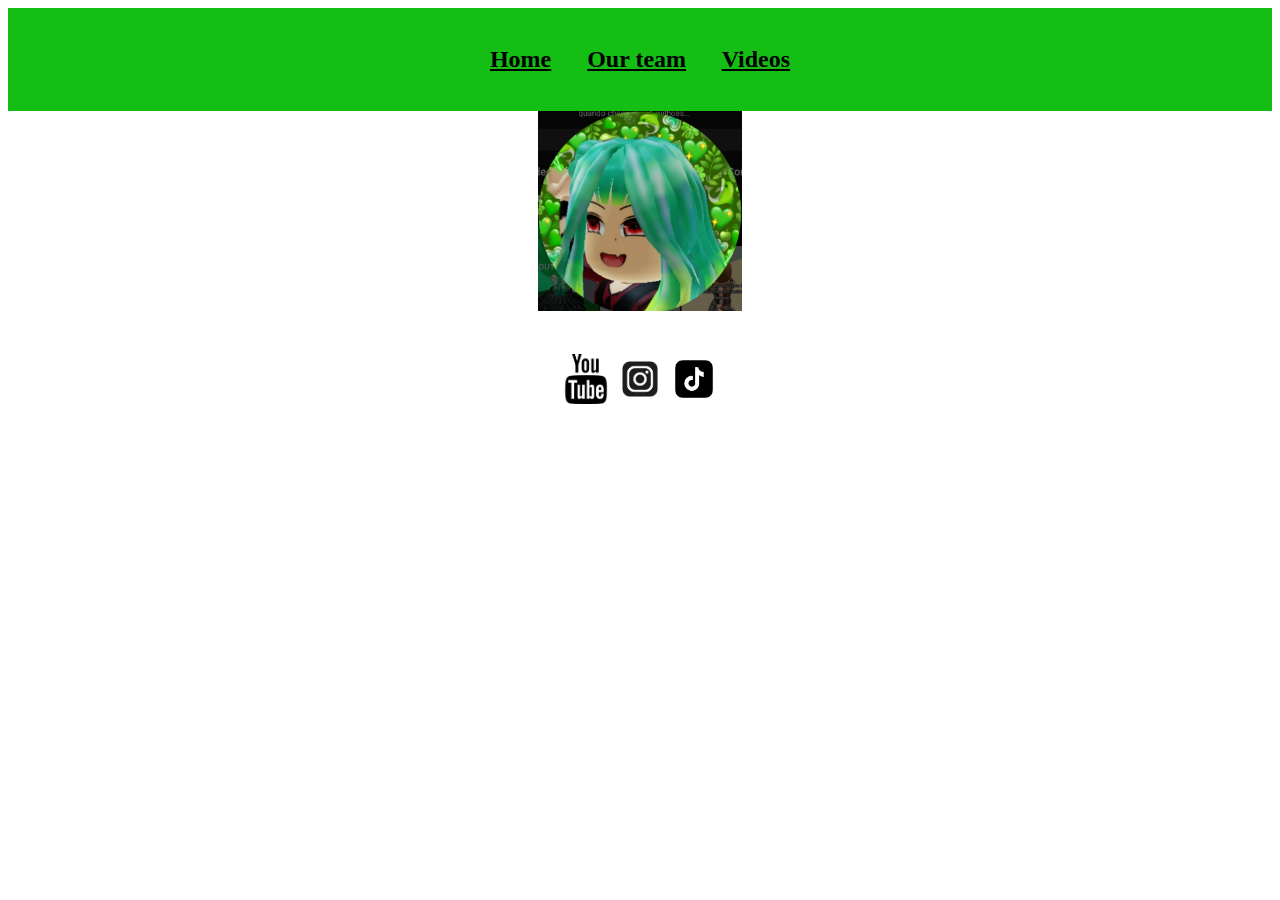
==== index2.html @ 97c745d6 "style" ====
<!DOCTYPE html>
<html lang="pt-br">
<head>
    <link rel="stylesheet" href="style.css">
    <meta charset="UTF-8">
    <meta name="viewport" content="width=device-width, initial-scale=1.0">
    <title>Document</title>
</head>
<body>
    <div class="menu">
        <br>
    <h2><a href="index.html">Home</a>
      &emsp;
       <a href="index2.html">Our team</a> &emsp;
        <a href="index3.html">Videos</a></h2>
        <br>
    </div>
        <div class="imagens">
        
            <img src="AriFTS/icon_canal.jpg"height="200px">   
                                                                       <br>
            <h1></h1>
                                                                                           <br>
            <a href="https://www.youtube.com/@ARI_blox12/featured"target="_blank"><img src="AriFTS/youtube.png"height="50"></a>
            <a href="https://instagram.com/arielly__artes?utm_source=qr&igshid=OGIxMTE0OTdkZA=="target="_blank"><img src="AriFTS/instagram.png"height="50"></a>
            <a href="https://www.tiktok.com/@blox_ari12?is_from_webapp=1&sender_device=pc"target="_blank"><img src="AriFTS/tiktok.png"height="50"></a>
           </div>
      
    
</body>
</html>
---- style.css ----
.menu{
    background: rgb(20, 190, 20);
    text-align-last: center;;
}
a { color: inherit; } 
.video{
    text-align: center;
}
.rodape{
    background: rgb(167, 163, 163);
    text-align: center;
}
.imagens{
    text-align: center;
}
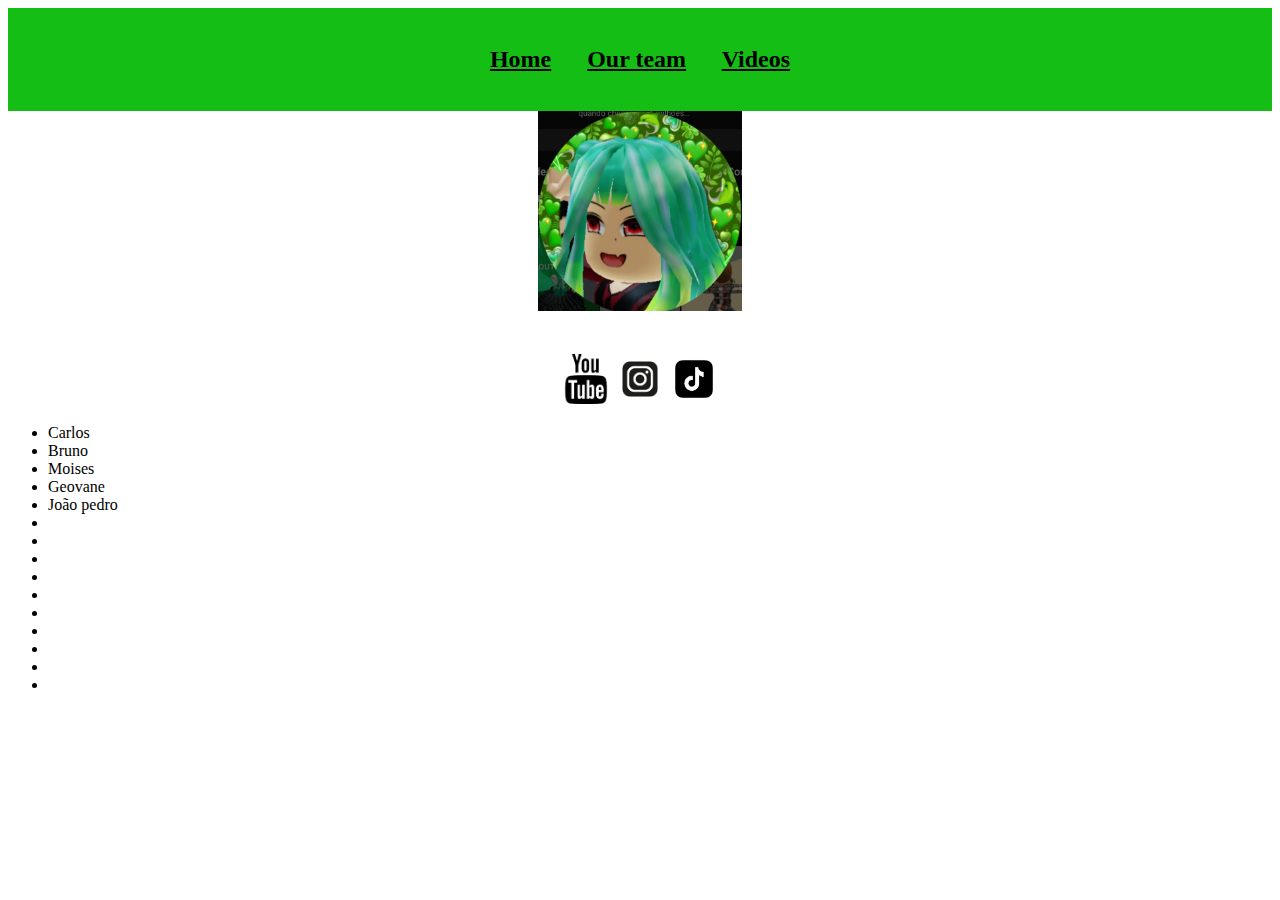
==== commit a7ae2db3: "menbers" ====
--- a/index2.html
+++ b/index2.html
@@ -25,6 +25,29 @@
             <a href="https://instagram.com/arielly__artes?utm_source=qr&igshid=OGIxMTE0OTdkZA=="target="_blank"><img src="AriFTS/instagram.png"height="50"></a>
             <a href="https://www.tiktok.com/@blox_ari12?is_from_webapp=1&sender_device=pc"target="_blank"><img src="AriFTS/tiktok.png"height="50"></a>
            </div>
+           <div class="team">
+<ul>
+
+    <li>Carlos</li>
+    <li>Bruno</li>
+    <li>Moises</li>
+    <li>Geovane</li>
+    <li>João pedro</li>
+    <li></li>
+    <li></li>
+    <li></li>
+    <li></li>
+    <li></li>
+    <li></li>
+    <li></li>
+    <li></li>
+    <li></li>
+    <li></li>
+
+</ul>
+
+           </div>
+
       
     
 </body>
